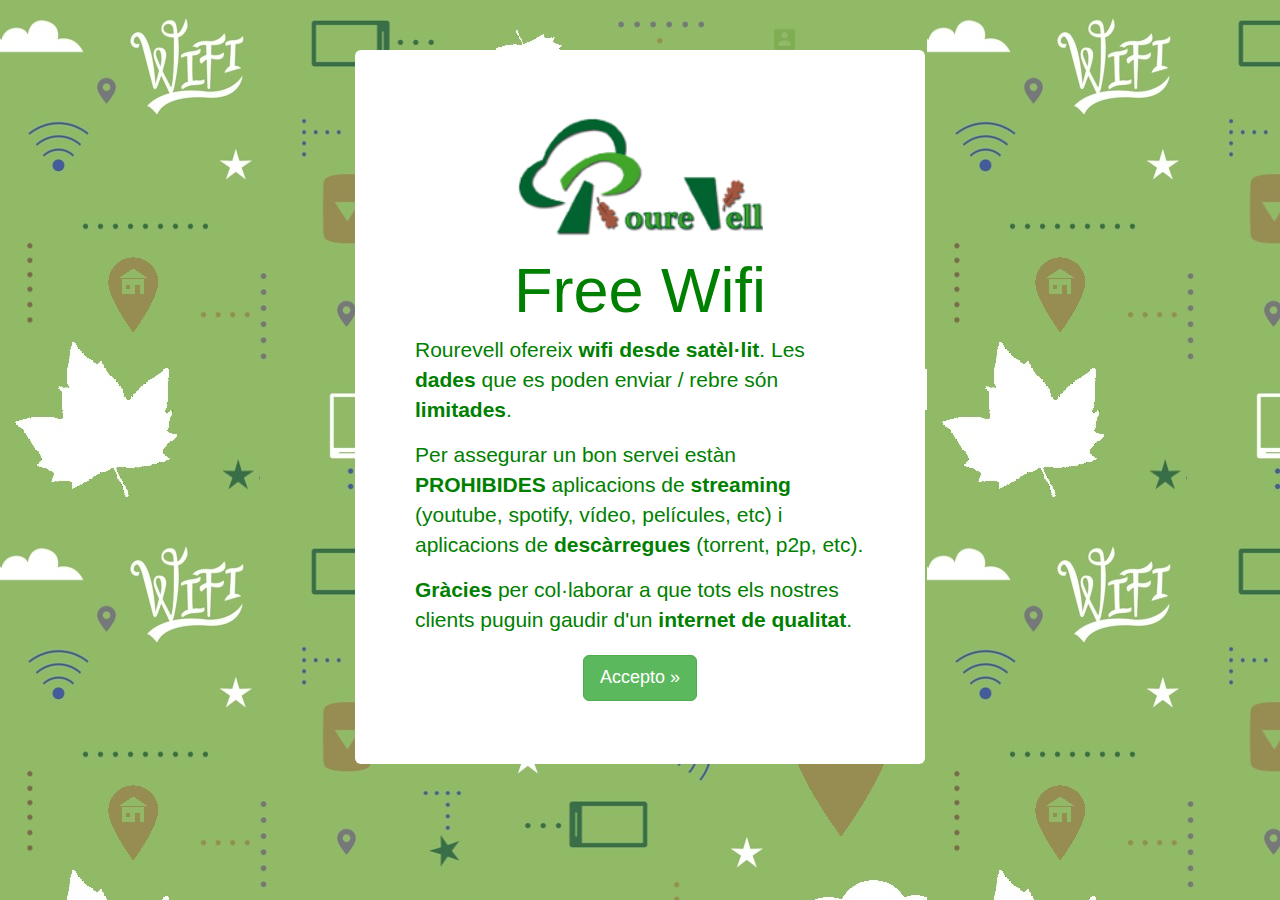
==== www/index.html @ 730b0643 "First version" ====
﻿<!DOCTYPE html>
<!--[if lt IE 7]>      <html class="no-js lt-ie9 lt-ie8 lt-ie7"> <![endif]-->
<!--[if IE 7]>         <html class="no-js lt-ie9 lt-ie8"> <![endif]-->
<!--[if IE 8]>         <html class="no-js lt-ie9"> <![endif]-->
<!--[if gt IE 8]><!--> <html class="no-js"> <!--<![endif]-->
    <head>
        <meta charset="utf-8">
        <meta http-equiv="X-UA-Compatible" content="IE=edge,chrome=1">
        <title>Rourevell Internet</title>
        <meta name="description" content="">
        <meta name="viewport" content="width=device-width, initial-scale=1">

        <link rel="stylesheet" href="css/bootstrap.min.css">
        <style>
            body {
                padding-top: 50px;
                padding-bottom: 20px;
                background: url("img/bg.jpg") repeat scroll 0 0 #90ba66;
            }
        </style>
        <link rel="stylesheet" href="css/main.css">

        <script src="js/vendor/modernizr-2.6.2-respond-1.1.0.min.js"></script>
    </head>
    <body>
        <div id="fb-root"></div>
        <!--[if lt IE 7]>
        <p class="browsehappy">You are using an <strong>outdated</strong> browser. Please <a href="http://browsehappy.com/">upgrade your browser</a> to improve your experience.</p>
        <![endif]-->
        <div class="container">
            <div class="col-md-6 col-md-offset-3 jumbotron main">
                <h1 class="logo-container"><img src="img/logo.png"/></h1>
                <h1>Free Wifi</h1>
                <div id="step0" class="step">
                    <p>Rourevell ofereix <strong>wifi desde satèl·lit</strong>. Les <strong>dades</strong> que es poden enviar / rebre són <strong>limitades</strong>.</p>
                    <p>Per assegurar un bon servei estàn <strong>PROHIBIDES</strong> aplicacions de <strong>streaming</strong> (youtube, spotify, vídeo, películes, etc) i aplicacions de <strong>descàrregues</strong> (torrent, p2p, etc).</p>
                    <p><strong>Gràcies</strong> per col·laborar a que tots els nostres clients puguin gaudir d'un <strong>internet de qualitat</strong>.</p>
                    <p class="buttons"><a class="btn btn-lg btn-success" href="#" role="button" id="step0-next">Accepto &raquo;</a></p>
                </div>
                <div style="display: none;" id="step1" class="step" >
                    <p>Per tenir wifi gratuït cal fer un <strong>"M'agrada"</strong> a la pàgina de facebook de Rourevell. Una vegada hagi clicat "M'agrada" premi continuar.</p>
                    <div class="fb-likes">
                        <a class="btn btn-lg btn-info" href="#" role="button" id="fb-login">M'agrada Rourevell</a>
                        <div style="display: none;" id="fb-like" >
                            <div class="fb-like-box" data-href="https://www.facebook.com/rourevell" data-colorscheme="light" data-show-faces="false" data-header="false" data-stream="false" data-show-border="false"></div>
                        </div>
                    </div>
                    <p class="buttons">
                        <a class="btn btn-lg btn-success" href="#" role="button" id="step1-back">&laquo; Tornar</a>
                        <a class="btn-next" href="#" role="button" id="step1-next">Continuar &raquo; </a>
                    </p>
                </div>
                <div id="step2" class="step" style="display:none;">
                    <p>Si no té facebook, siusplau, inserti la seva adreça de correu electrònic.</p>
                    <div class="form-group email-container">
                        <div class="col-sm-1"></div>
                        <div class="col-sm-10">
                            <input type="email" placeholder="Email" id="email" class="form-control">
                        </div>
                    </div>
                    <p class="buttons">
                        <a class="btn btn-lg btn-success" href="#" role="button" id="step2-back">&laquo; Tinc facebook</a>
                        <a class="btn btn-lg btn-success" href="#" role="button" id="step2-next">Validar email &raquo; </a>
                    </p>
                </div>
                <div id="stepX" class="step" style="display:none;">
                    <p>Benvingut al wifi gratuït. Recordi visitar les xarxes socials i deixar un comentar sobre el nostre allotjament.</p>
                    <p>El nostre hashtag de <strong>twitter</strong> i <strong>instragram</strong> és #rourevell</p>
                    <p class="buttons">
                        <a class="btn btn-lg btn-primary" href="https://www.facebook.com/rourevell" target="_blank" role="button">Facebook</a>
                        <a class="btn btn-lg btn-success" href="http://www.tripadvisor.es/VacationRentalReview-g968380-d5252776-Casa_Rural_con_encanto-Camprodon_Province_of_Girona_Catalonia.html" target="_blank" role="button">Trip Advisor</a>
                        <a class="btn btn-lg btn-warning" href="http://www.toprural.com/Casa-rural-alquiler-%C3%ADntegro/Mas-Can-Soler_95689_f.html#opiniones" target="_blank" role="button">Top Rural</a>
                    </p>
                    <p class="buttons">
                        <a class="btn btn-lg btn-danger" href="https://www.pinterest.com/rourevell/" target="_blank" role="button">Pinterest</a>
                        <a class="btn btn-lg btn-info" href="https://twitter.com/rourevell" target="_blank" role="button">Twitter</a>
                    </p>
                </div>
            </div>
        </div>

        <script src="js/vendor/jquery-1.11.1.min.js"></script>
        <script src="js/vendor/bootstrap.min.js"></script>
        <script src="js/main.js"></script>

        <script>
           (function(d, s, id){
             var js, fjs = d.getElementsByTagName(s)[0];
             if (d.getElementById(id)) {return;}
             js = d.createElement(s); js.id = id;
             js.src = "https://connect.facebook.net/ca_ES/sdk.js";
             fjs.parentNode.insertBefore(js, fjs);
           }(document, 'script', 'facebook-jssdk'));
        </script>
        <script>
          (function(i,s,o,g,r,a,m){i['GoogleAnalyticsObject']=r;i[r]=i[r]||function(){
          (i[r].q=i[r].q||[]).push(arguments)},i[r].l=1*new Date();a=s.createElement(o),
          m=s.getElementsByTagName(o)[0];a.async=1;a.src=g;m.parentNode.insertBefore(a,m)
          })(window,document,'script','https://www.google-analytics.com/analytics.js','ga');

          ga('create', 'UA-5486914-6', 'auto');
          ga('send', 'pageview');
        </script>

    </body>
</html>
---- www/css/main.css ----
/* ==========================================================================
   Author's custom styles
   ========================================================================== */

.main{
    background-color: white;
    color: #008000;
}

.main h1{
    text-align: center;
}

.main img{
    text-align: center;
    width: 245px;
}

.step .buttons{
    text-align: center;
    margin-top: 20px;
}

.btn-next{
    color: #008000;
    vertical-align: bottom;
    font-size: 14px;
}

.fb-likes{
    text-align: center;
    overflow: hidden;
}

.email-container{
    overflow: hidden;
}
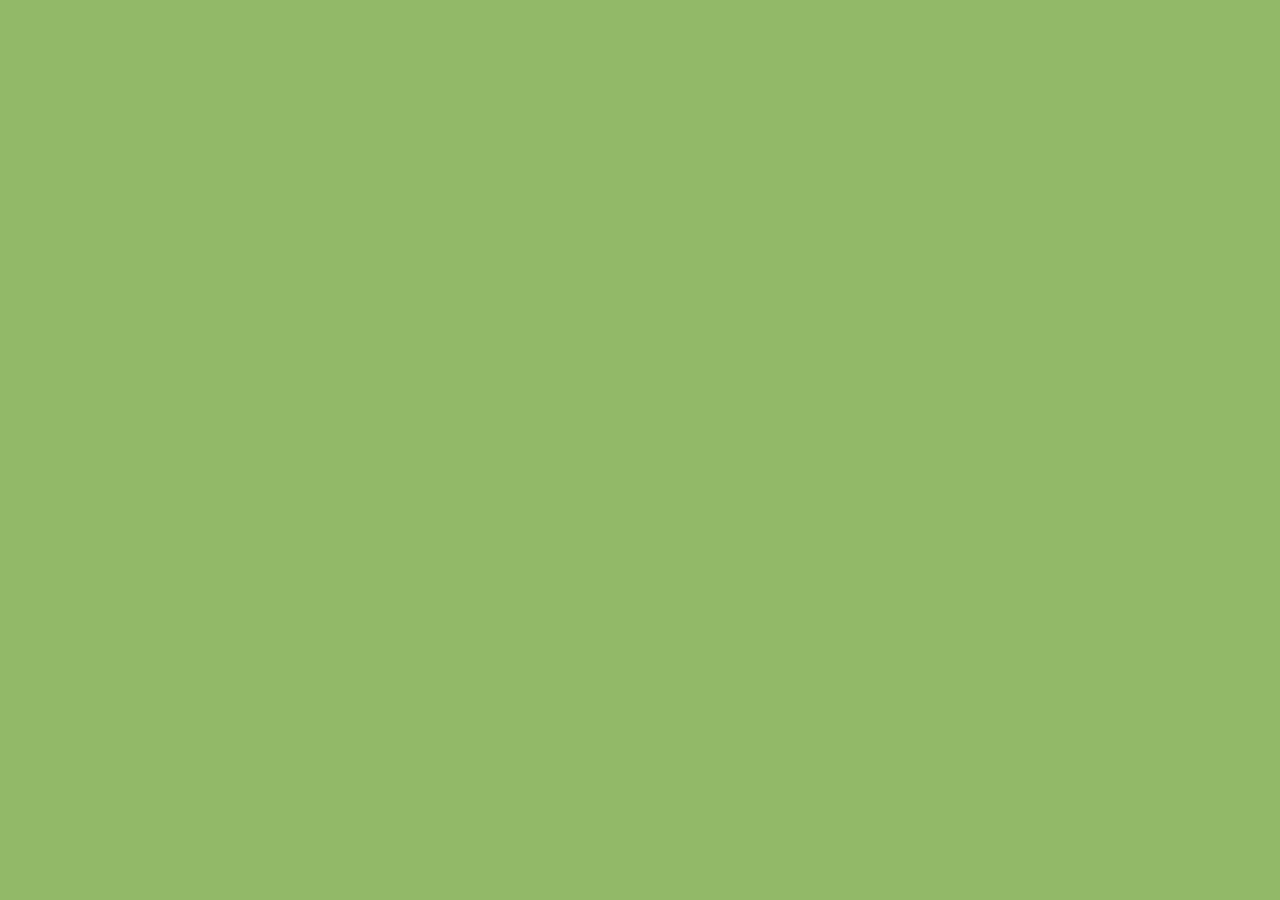
==== commit 29abee7d: "release 1.0" ====
--- a/www/index.html
+++ b/www/index.html
@@ -1,106 +1,21 @@
-﻿<!DOCTYPE html>
-<!--[if lt IE 7]>      <html class="no-js lt-ie9 lt-ie8 lt-ie7"> <![endif]-->
-<!--[if IE 7]>         <html class="no-js lt-ie9 lt-ie8"> <![endif]-->
-<!--[if IE 8]>         <html class="no-js lt-ie9"> <![endif]-->
-<!--[if gt IE 8]><!--> <html class="no-js"> <!--<![endif]-->
+<!DOCTYPE html>
+<html>
     <head>
         <meta charset="utf-8">
         <meta http-equiv="X-UA-Compatible" content="IE=edge,chrome=1">
-        <title>Rourevell Internet</title>
-        <meta name="description" content="">
-        <meta name="viewport" content="width=device-width, initial-scale=1">
-
-        <link rel="stylesheet" href="css/bootstrap.min.css">
+        <title>Rourevell Free Wifi</title>
         <style>
             body {
                 padding-top: 50px;
                 padding-bottom: 20px;
-                background: url("img/bg.jpg") repeat scroll 0 0 #90ba66;
+                background: url("http://wifi.rourevell.com/img/bg.jpg") repeat scroll 0 0 #90ba66;
             }
         </style>
-        <link rel="stylesheet" href="css/main.css">
 
-        <script src="js/vendor/modernizr-2.6.2-respond-1.1.0.min.js"></script>
     </head>
     <body>
-        <div id="fb-root"></div>
-        <!--[if lt IE 7]>
-        <p class="browsehappy">You are using an <strong>outdated</strong> browser. Please <a href="http://browsehappy.com/">upgrade your browser</a> to improve your experience.</p>
-        <![endif]-->
-        <div class="container">
-            <div class="col-md-6 col-md-offset-3 jumbotron main">
-                <h1 class="logo-container"><img src="img/logo.png"/></h1>
-                <h1>Free Wifi</h1>
-                <div id="step0" class="step">
-                    <p>Rourevell ofereix <strong>wifi desde satèl·lit</strong>. Les <strong>dades</strong> que es poden enviar / rebre són <strong>limitades</strong>.</p>
-                    <p>Per assegurar un bon servei estàn <strong>PROHIBIDES</strong> aplicacions de <strong>streaming</strong> (youtube, spotify, vídeo, películes, etc) i aplicacions de <strong>descàrregues</strong> (torrent, p2p, etc).</p>
-                    <p><strong>Gràcies</strong> per col·laborar a que tots els nostres clients puguin gaudir d'un <strong>internet de qualitat</strong>.</p>
-                    <p class="buttons"><a class="btn btn-lg btn-success" href="#" role="button" id="step0-next">Accepto &raquo;</a></p>
-                </div>
-                <div style="display: none;" id="step1" class="step" >
-                    <p>Per tenir wifi gratuït cal fer un <strong>"M'agrada"</strong> a la pàgina de facebook de Rourevell. Una vegada hagi clicat "M'agrada" premi continuar.</p>
-                    <div class="fb-likes">
-                        <a class="btn btn-lg btn-info" href="#" role="button" id="fb-login">M'agrada Rourevell</a>
-                        <div style="display: none;" id="fb-like" >
-                            <div class="fb-like-box" data-href="https://www.facebook.com/rourevell" data-colorscheme="light" data-show-faces="false" data-header="false" data-stream="false" data-show-border="false"></div>
-                        </div>
-                    </div>
-                    <p class="buttons">
-                        <a class="btn btn-lg btn-success" href="#" role="button" id="step1-back">&laquo; Tornar</a>
-                        <a class="btn-next" href="#" role="button" id="step1-next">Continuar &raquo; </a>
-                    </p>
-                </div>
-                <div id="step2" class="step" style="display:none;">
-                    <p>Si no té facebook, siusplau, inserti la seva adreça de correu electrònic.</p>
-                    <div class="form-group email-container">
-                        <div class="col-sm-1"></div>
-                        <div class="col-sm-10">
-                            <input type="email" placeholder="Email" id="email" class="form-control">
-                        </div>
-                    </div>
-                    <p class="buttons">
-                        <a class="btn btn-lg btn-success" href="#" role="button" id="step2-back">&laquo; Tinc facebook</a>
-                        <a class="btn btn-lg btn-success" href="#" role="button" id="step2-next">Validar email &raquo; </a>
-                    </p>
-                </div>
-                <div id="stepX" class="step" style="display:none;">
-                    <p>Benvingut al wifi gratuït. Recordi visitar les xarxes socials i deixar un comentar sobre el nostre allotjament.</p>
-                    <p>El nostre hashtag de <strong>twitter</strong> i <strong>instragram</strong> és #rourevell</p>
-                    <p class="buttons">
-                        <a class="btn btn-lg btn-primary" href="https://www.facebook.com/rourevell" target="_blank" role="button">Facebook</a>
-                        <a class="btn btn-lg btn-success" href="http://www.tripadvisor.es/VacationRentalReview-g968380-d5252776-Casa_Rural_con_encanto-Camprodon_Province_of_Girona_Catalonia.html" target="_blank" role="button">Trip Advisor</a>
-                        <a class="btn btn-lg btn-warning" href="http://www.toprural.com/Casa-rural-alquiler-%C3%ADntegro/Mas-Can-Soler_95689_f.html#opiniones" target="_blank" role="button">Top Rural</a>
-                    </p>
-                    <p class="buttons">
-                        <a class="btn btn-lg btn-danger" href="https://www.pinterest.com/rourevell/" target="_blank" role="button">Pinterest</a>
-                        <a class="btn btn-lg btn-info" href="https://twitter.com/rourevell" target="_blank" role="button">Twitter</a>
-                    </p>
-                </div>
-            </div>
-        </div>
-
-        <script src="js/vendor/jquery-1.11.1.min.js"></script>
-        <script src="js/vendor/bootstrap.min.js"></script>
-        <script src="js/main.js"></script>
-
-        <script>
-           (function(d, s, id){
-             var js, fjs = d.getElementsByTagName(s)[0];
-             if (d.getElementById(id)) {return;}
-             js = d.createElement(s); js.id = id;
-             js.src = "https://connect.facebook.net/ca_ES/sdk.js";
-             fjs.parentNode.insertBefore(js, fjs);
-           }(document, 'script', 'facebook-jssdk'));
-        </script>
-        <script>
-          (function(i,s,o,g,r,a,m){i['GoogleAnalyticsObject']=r;i[r]=i[r]||function(){
-          (i[r].q=i[r].q||[]).push(arguments)},i[r].l=1*new Date();a=s.createElement(o),
-          m=s.getElementsByTagName(o)[0];a.async=1;a.src=g;m.parentNode.insertBefore(a,m)
-          })(window,document,'script','https://www.google-analytics.com/analytics.js','ga');
-
-          ga('create', 'UA-5486914-6', 'auto');
-          ga('send', 'pageview');
-        </script>
-
+		<iframe src="http://wifi.rourevell.com/main.html" style="position:fixed; top:0px; left:0px; bottom:0px; right:0px; width:100%; height:100%; border:none; margin:0; padding:0; overflow:hidden; z-index:999999;">
+			Your browser doesn't support iframes
+		</iframe>
     </body>
 </html>
